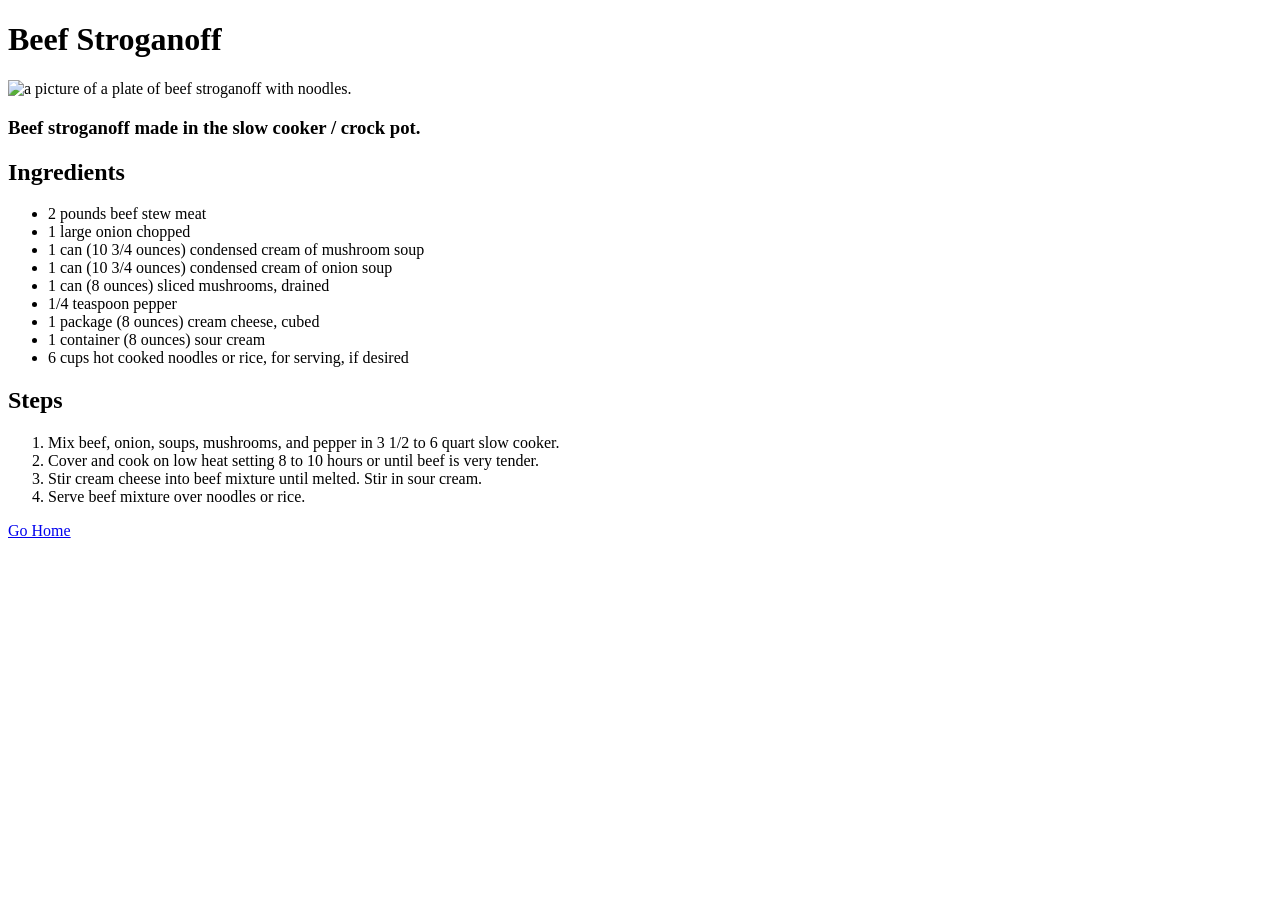
==== recipes/beefstroganoff.html @ 3762e551 "Create the Beef stroganoff recipe page Create the beefstroganoff.html recipe page, add a beef stroga" ====
<!DOCTYPE html>
<html lang="en">
<head>
    <meta charset="UTF-8">
    <meta name="viewport" content="width=device-width, initial-scale=1.0">
    <title>Odin Recipes</title>
</head>
<body>
    <h1>Beef Stroganoff</h1>
    <img src="../images/beef-stroganoff.jpg" width="310" alt="a picture of a plate of beef stroganoff with noodles.">
    <h3>Beef stroganoff made in the slow cooker / crock pot.</h3>
    <h2>Ingredients</h2>
    <ul>
        <li>2 pounds beef stew meat</li>
        <li>1 large onion chopped</li>
        <li>1 can (10 3/4 ounces) condensed cream of mushroom soup</li>
        <li>1 can (10 3/4 ounces) condensed cream of onion soup</li>
        <li>1 can (8 ounces) sliced mushrooms, drained</li>
        <li>1/4 teaspoon pepper</li>
        <li>1 package (8 ounces) cream cheese, cubed</li>
        <li>1 container (8 ounces) sour cream</li>
        <li>6 cups hot cooked noodles or rice, for serving, if desired</li>
    </ul>
    <h2>Steps</h2>
    <ol>
        <li>Mix beef, onion, soups, mushrooms, and pepper in 3 1/2 to 6 quart slow cooker.</li>
        <li>Cover and cook on low heat setting 8 to 10 hours or until beef is very tender.</li>
        <li>Stir cream cheese into beef mixture until melted. Stir in sour cream.</li>
        <li>Serve beef mixture over noodles or rice.</li>
    </ol>

    <a href="../index.html">Go Home</a>
</body>
</html>
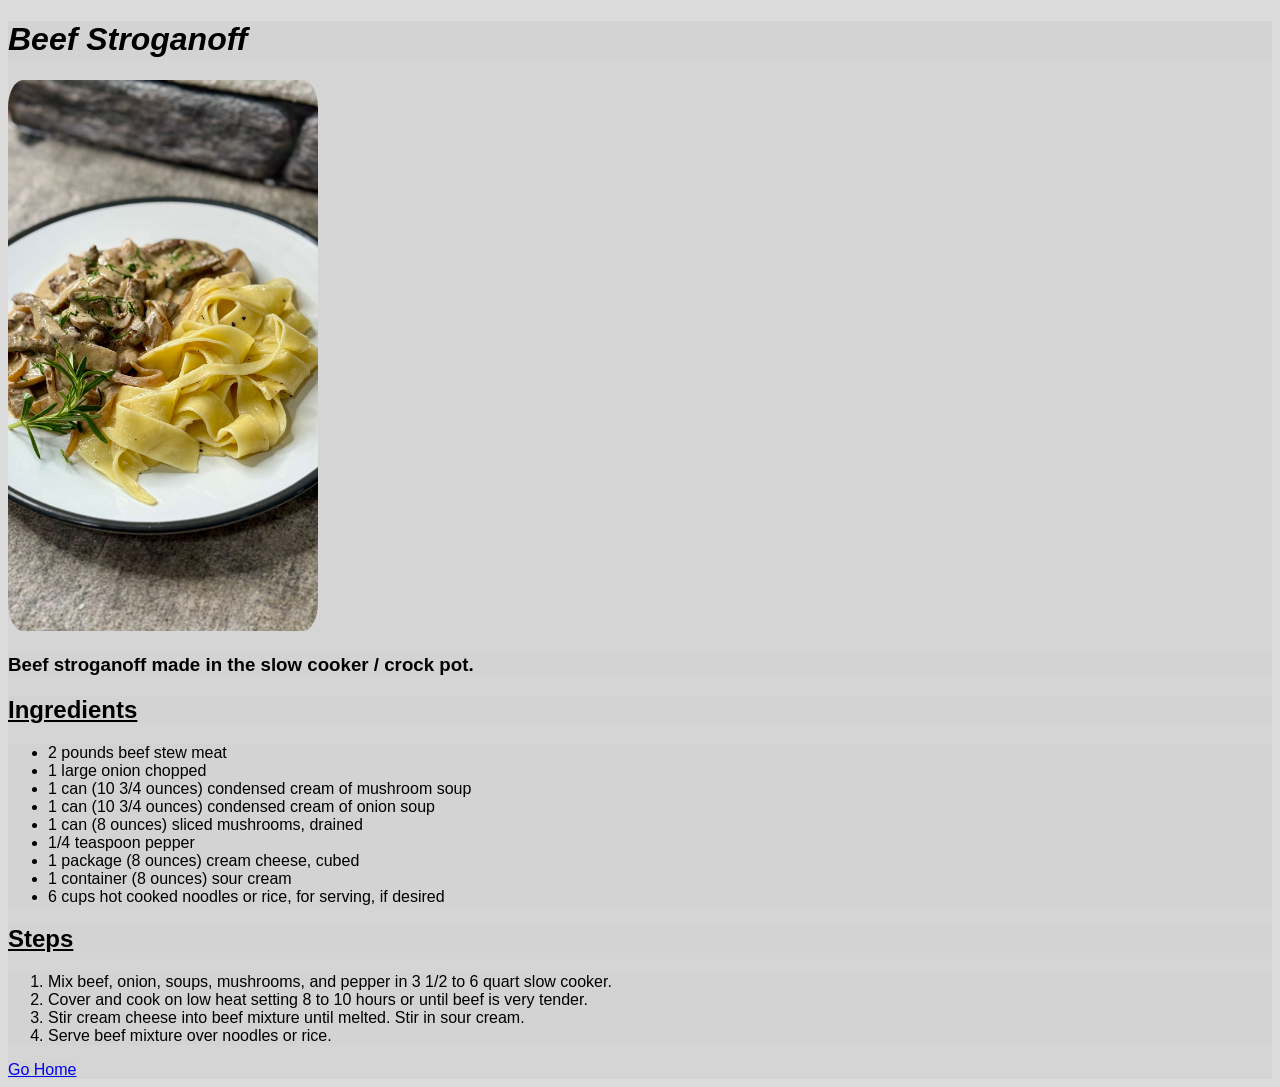
==== commit 59502048: "Add stylesheet to recipes" ====
--- a/recipes/beefstroganoff.html
+++ b/recipes/beefstroganoff.html
@@ -3,6 +3,7 @@
 <head>
     <meta charset="UTF-8">
     <meta name="viewport" content="width=device-width, initial-scale=1.0">
+    <link rel="stylesheet" href="../styles.css">
     <title>Odin Recipes</title>
 </head>
 <body>
--- a/styles.css
+++ b/styles.css
@@ -0,0 +1,17 @@
+* {
+    font-family: 'Segoe UI', Tahoma, Geneva, Verdana, sans-serif;
+    background-color: rgba(211, 211, 211, 0.793);
+}
+
+h1 {
+    font-style: italic;
+}
+
+h2 {
+    text-decoration: underline;
+}
+
+img {
+    border-radius: 5%;
+    border-color: black;
+}
